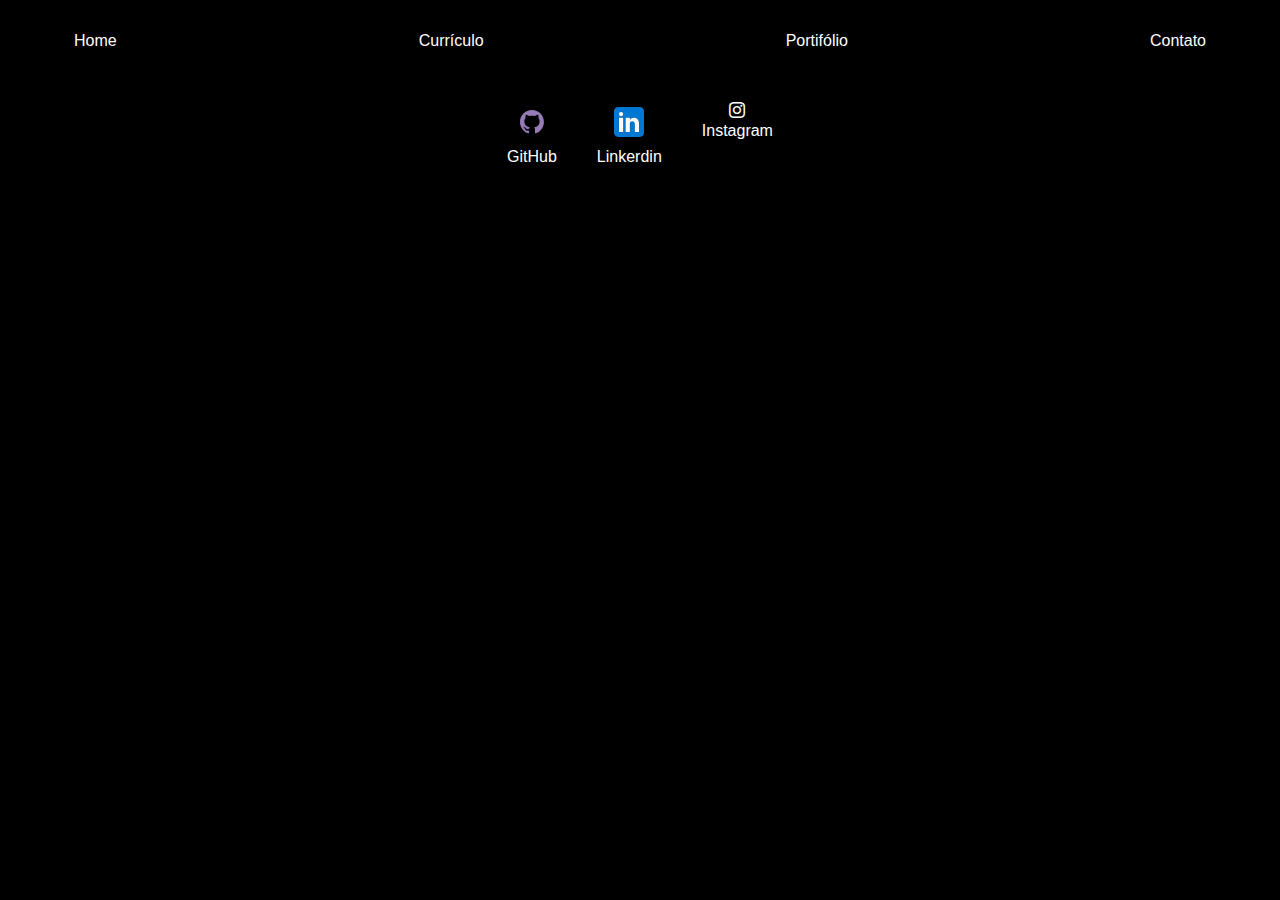
==== contact.html @ 47fc7af9 "Update" ====
<!DOCTYPE html>
<html lang="en">
<head>
    <meta charset="UTF-8">
    <meta name="viewport" content="width=device-width, initial-scale=1.0">
    <title>Document</title>
    <link rel="stylesheet" href="index.css">
    <link rel="stylesheet" href="https://cdn.jsdelivr.net/npm/bootstrap-icons@1.11.3/font/bootstrap-icons.min.css">
</head>
<body>
    <div class="container">
        <nav>
            <ul>
                <li>
                    <a href="index.html">Home</a>
                </li>
                <li>
                    <a href="curriculo.html">Currículo</a>
                </li>
                <li>
                    <a href="project.html">Portifólio</a>
                </li>
                <li>
                    <a href="contact.html">Contato</a>
                </li> 
            </ul>
        </nav>
    </div>
    <footer>
        <a href="https://github.com/luca5lima" target="_blank" rel="noopener noreferrer">
            <img src="./Imgens/github.svg">
            <p>GitHub</p>
        </a>
        <a href="https://br.linkedin.com/in/lucas-l-7a3368122" target="_blank" rel="noopener noreferrer">
            <img src="./Imgens/linkedin.svg">
            <p>Linkerdin</p>
        </a>
        <a href="https://github.com/luca5lima" target="_blank" rel="noopener noreferrer">
            <i class="bi bi-instagram"></i>
            <p>Instagram</p>
        </a>

    </footer>

</body>
</html>
---- index.css ----
*{
    box-sizing: border-box;
    /* margin: 0;
    padding: 0; */
}

body {
    color:white;
    background-color:black;
    font-family: Arial, Helvetica, sans-serif;
}

ul {
    display: flex;
    justify-content: space-between;
    list-style: none;
    align-items: center;
    padding: 16px;
}

a {
    color: white;
    text-decoration:none;
}

header img {
    width: 150px;
    height: 150px;
    border-radius: 50%;
    border: 5px solid #5BBE42;
}

.center {
    text-align: center;
}

h1 {
    color: #5BBE42;
}

footer img {
    width: 40px;
    height: 40px;
}

footer {
    display: flex;
    justify-content: center;
}

footer a {
    margin: 20px;
    text-align: center;
}

footer p {
    margin-top: 2px;
}

.container {
    padding: 0px 50px;
}

nav a:hover {
    color: #5BBE42;
}

.curriculo h2{
    color: #5BBE42;
    border-bottom: 1px solid #ccc;
    padding-bottom: 10px;
    margin-bottom: 10px;
}


.curriculo ul {
    list-style-type: none;
    padding: 0;
}
  
.curriculo ul li {
    margin-bottom: 5px;
    display: inline-block;
    padding: 0 2px;
}
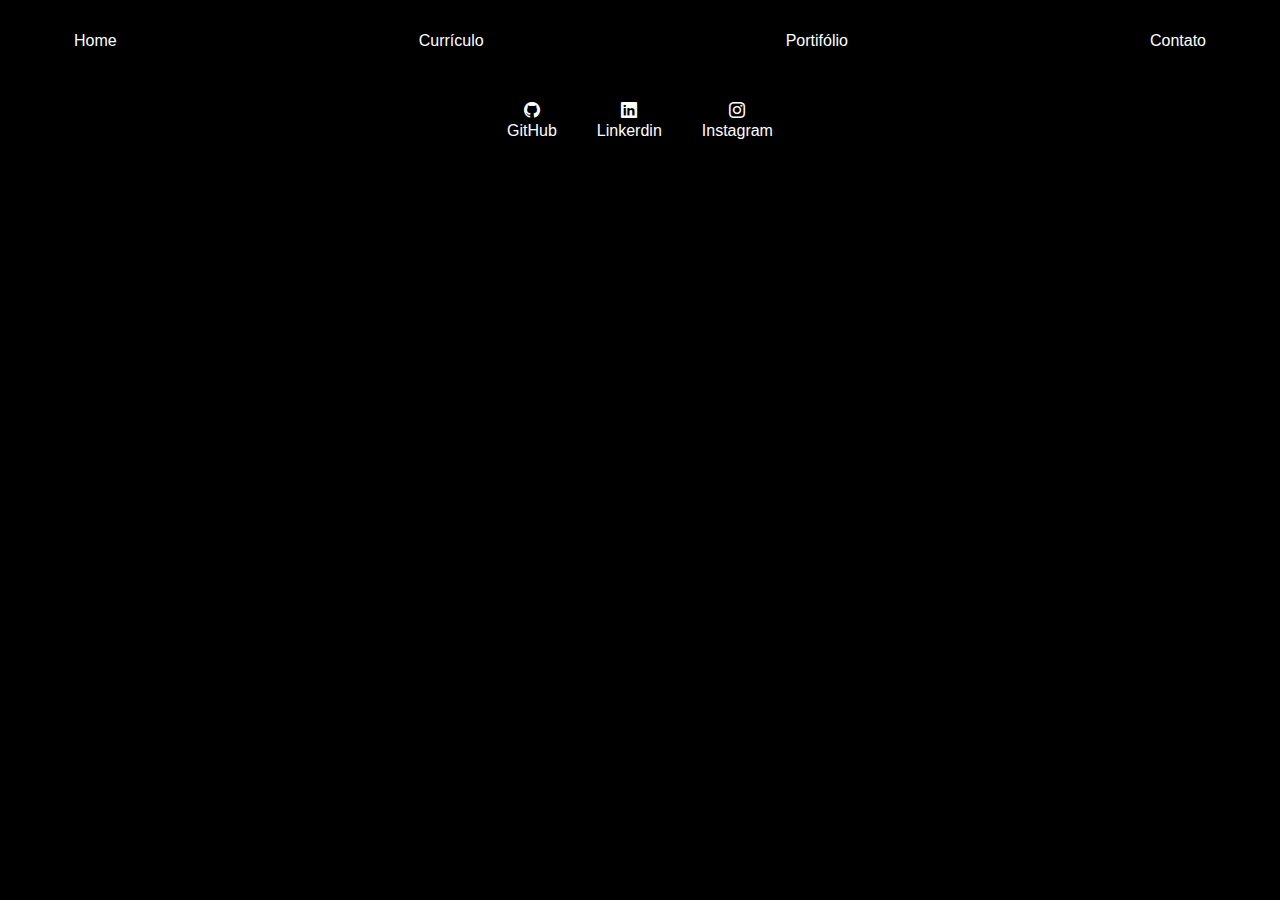
==== commit 6e9cb853: "Atualização" ====
--- a/contact.html
+++ b/contact.html
@@ -3,7 +3,7 @@
 <head>
     <meta charset="UTF-8">
     <meta name="viewport" content="width=device-width, initial-scale=1.0">
-    <title>Document</title>
+    <title>Contato</title>
     <link rel="stylesheet" href="index.css">
     <link rel="stylesheet" href="https://cdn.jsdelivr.net/npm/bootstrap-icons@1.11.3/font/bootstrap-icons.min.css">
 </head>
@@ -26,21 +26,19 @@
             </ul>
         </nav>
     </div>
-    <footer>
+    <div class="contato">
         <a href="https://github.com/luca5lima" target="_blank" rel="noopener noreferrer">
-            <img src="./Imgens/github.svg">
+            <i class="bi bi-github"></i>
             <p>GitHub</p>
         </a>
         <a href="https://br.linkedin.com/in/lucas-l-7a3368122" target="_blank" rel="noopener noreferrer">
-            <img src="./Imgens/linkedin.svg">
+            <i class="bi bi-linkedin"></i>
             <p>Linkerdin</p>
         </a>
         <a href="https://github.com/luca5lima" target="_blank" rel="noopener noreferrer">
             <i class="bi bi-instagram"></i>
             <p>Instagram</p>
         </a>
-
-    </footer>
-
+    </div>
 </body>
 </html>--- a/index.css
+++ b/index.css
@@ -23,9 +23,16 @@
     text-decoration:none;
 }
 
-header img {
-    width: 150px;
-    height: 150px;
+section.home .flex{
+    align-items: center;
+    justify-content: center;
+    gap: 90px;
+}
+
+
+section img {
+    width: 300px;
+    height: 300px;
     border-radius: 50%;
     border: 5px solid #5BBE42;
 }
@@ -38,22 +45,22 @@
     color: #5BBE42;
 }
 
-footer img {
+.contato img {
     width: 40px;
     height: 40px;
 }
 
-footer {
+.contato {
     display: flex;
     justify-content: center;
 }
 
-footer a {
+.contato a {
     margin: 20px;
     text-align: center;
 }
 
-footer p {
+.contato p {
     margin-top: 2px;
 }
 
@@ -83,3 +90,13 @@
     display: inline-block;
     padding: 0 2px;
 }
+
+.flex{
+    align-items: center;
+    display: flex;
+    gap: 90px;
+}
+
+.contato a:hover {
+    color: #5BBE42;
+}
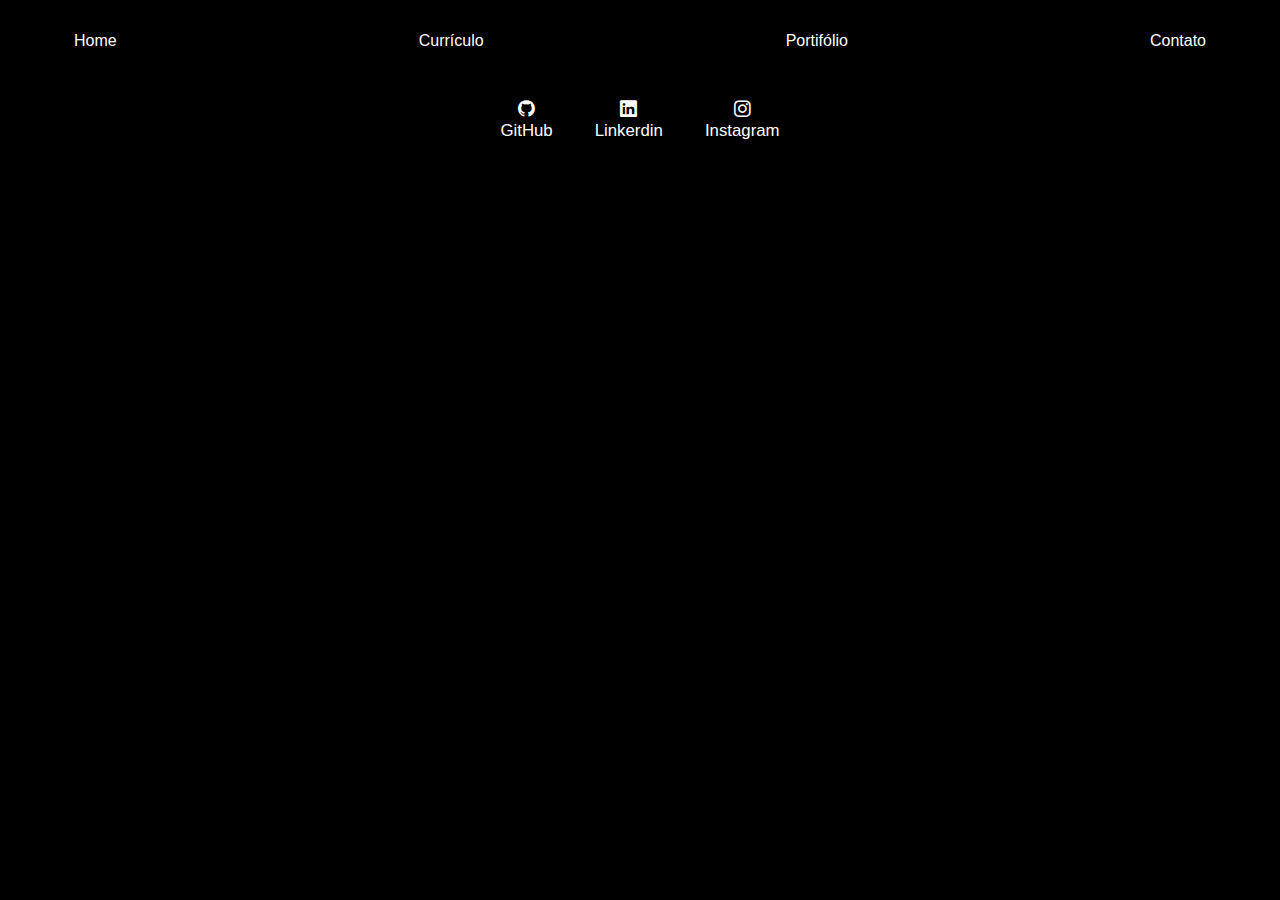
==== commit 19fdd4a9: "Atualização" ====
--- a/contact.html
+++ b/contact.html
@@ -1,5 +1,5 @@
 <!DOCTYPE html>
-<html lang="en">
+<html lang="pt-br">
 <head>
     <meta charset="UTF-8">
     <meta name="viewport" content="width=device-width, initial-scale=1.0">
--- a/index.css
+++ b/index.css
@@ -53,6 +53,8 @@
 .contato {
     display: flex;
     justify-content: center;
+    transform: scale(1.05);
+
 }
 
 .contato a {
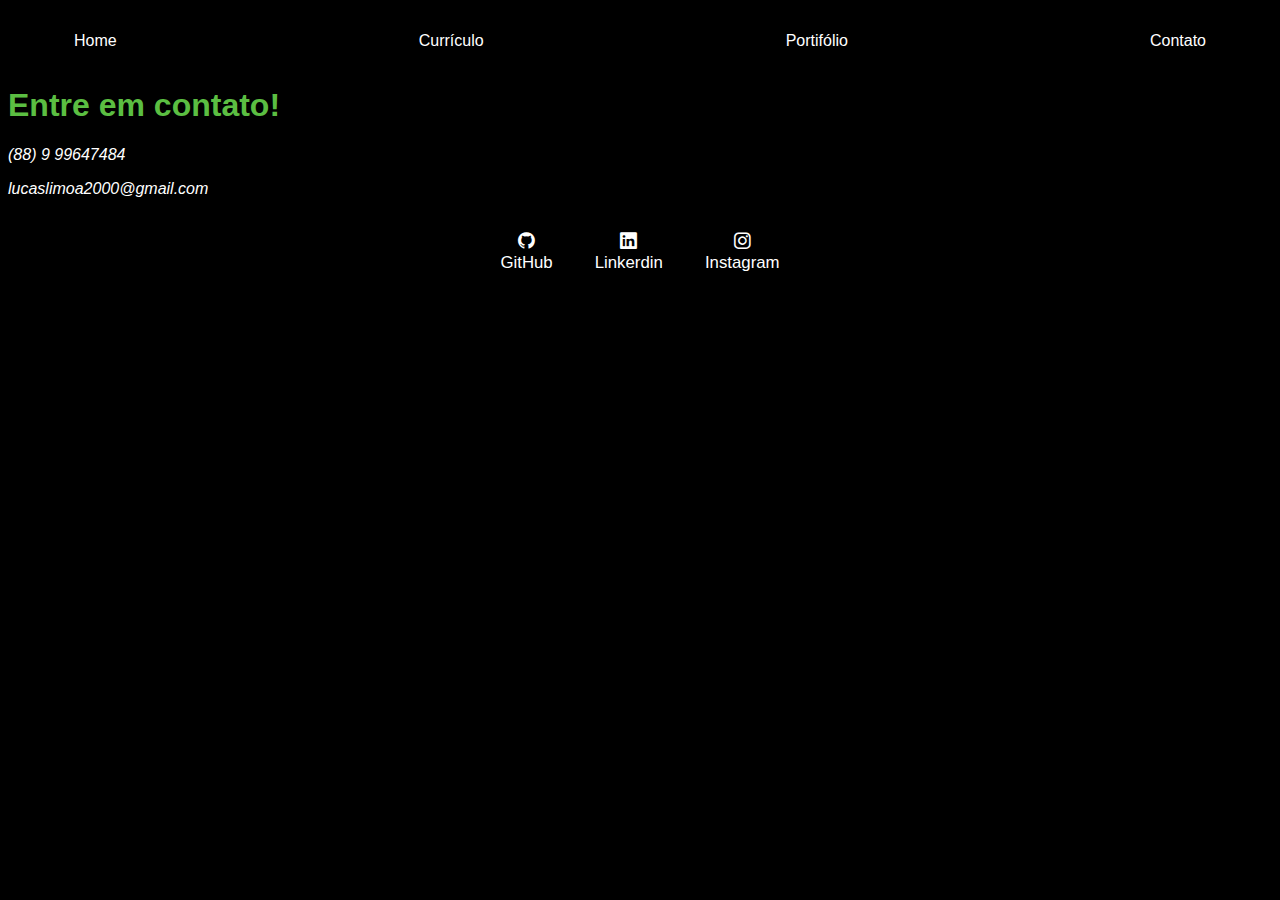
==== commit 687e4a6d: "Atualização do Projeto" ====
--- a/contact.html
+++ b/contact.html
@@ -6,6 +6,7 @@
     <title>Contato</title>
     <link rel="stylesheet" href="index.css">
     <link rel="stylesheet" href="https://cdn.jsdelivr.net/npm/bootstrap-icons@1.11.3/font/bootstrap-icons.min.css">
+    <link rel="stylesheet" href="responsivo.css">
 </head>
 <body>
     <div class="container">
@@ -26,7 +27,17 @@
             </ul>
         </nav>
     </div>
+    <div>
+        <h1>Entre em contato!</h1>
+        <i class="fa-solid fa-phone">
+            <p>(88) 9 99647484</p>
+        </i>
+        <i class="fa-solid fa-envelope">
+            <p>lucaslimoa2000@gmail.com</p>
+        </i>
+    </div>
     <div class="contato">
+
         <a href="https://github.com/luca5lima" target="_blank" rel="noopener noreferrer">
             <i class="bi bi-github"></i>
             <p>GitHub</p>
@@ -40,5 +51,6 @@
             <p>Instagram</p>
         </a>
     </div>
+
 </body>
 </html>--- a/index.css
+++ b/index.css
@@ -30,7 +30,7 @@
 }
 
 
-section img {
+.foto {
     width: 300px;
     height: 300px;
     border-radius: 50%;
@@ -93,12 +93,102 @@
     padding: 0 2px;
 }
 
-.flex{
-    align-items: center;
-    display: flex;
-    gap: 90px;
+.home{
+	display: flex;
+	min-height: calc(100vh - 125px);
+	align-items: center;
+	gap: 50px;
+	justify-content: space-between;
 }
 
 .contato a:hover {
     color: #5BBE42;
 }
+
+.projetos {
+	padding: 70px 0 70px;
+}
+
+.projetos .titulo {
+    color: #5BBE42;
+	text-align: center;
+	padding: 60px 0;
+	font-size: 45px;
+	font-weight: 500;
+	text-transform: uppercase;
+}
+
+.projetos .container-projetos {
+	display: flex;
+	gap: 20px;
+	flex-wrap: wrap;
+	margin-bottom: 20px;
+	justify-content: center;
+}
+
+.projetos .projeto {
+	max-width: 260px;
+	max-height: 500px;
+	position: relative;
+	display: none;
+}
+
+.projetos .projeto.ativo {
+	display: block;
+}
+
+.projetos .projeto img {
+	height: 100%;
+}
+
+.projetos .projeto h3 {
+	background-color: #040203;
+	width: 100%;
+	padding-left: 20px;
+	padding-bottom: 10px;
+	padding-top: 10px;
+	position: absolute;
+	bottom: 0;
+}
+
+.projetos .projeto .informacoes-projeto {
+	background-color: #040203;
+	position: absolute;
+	top: 0;
+	width: 100%;
+	height: 100%;
+	font-weight: 600;
+	opacity: 0;
+	transition: 0.3s;
+	padding: 20px;
+}
+
+.projetos .container-projetos .projeto:hover .informacoes-projeto {
+	opacity: 0.7;
+	background-color: #000;
+}
+
+.projetos .btn-mostrar-projetos {
+	background: none;
+	border: 1px solid #fff;
+	border-radius: 15px;
+	color: #fff;
+	width: 180px;
+	padding: 20px;
+	font-size: 18px;
+	font-weight: 600;
+	margin: 0 auto;
+	display: flex;
+	justify-content: center;
+	align-items: center;
+	cursor: pointer;
+}
+
+.projetos .btn-mostrar-projetos:hover {
+	background-color: #5BBE42;
+	transition: 0.3s;
+}
+
+.projetos .btn-mostrar-projetos.remover {
+	display: none;
+}
--- a/responsivo.css
+++ b/responsivo.css
@@ -0,0 +1,41 @@
+@media(max-width: 1280px) {
+    
+    .cabecalho {
+        padding: 30px;
+    }
+
+    .home {
+        flex-direction: column;
+        align-items: center;
+        margin: 50px 0;
+        gap: 30px;
+    }
+
+    .home .informacoes {
+        max-width: 100%;
+        text-align: center;
+        align-items: center;
+    }
+
+    .projetos .container-projetos {
+        padding: 0 30px;
+    }
+}
+
+@media(max-width: 425px) {
+    .home .informacoes h1 {
+        font-size: 30px;
+    }
+
+    .home .informacoes p {
+        font-size: 16px;
+    }
+
+    .home .container-foto img {
+        max-width: 320px;
+    }
+
+    .projetos {
+        padding: 30px;
+    }
+}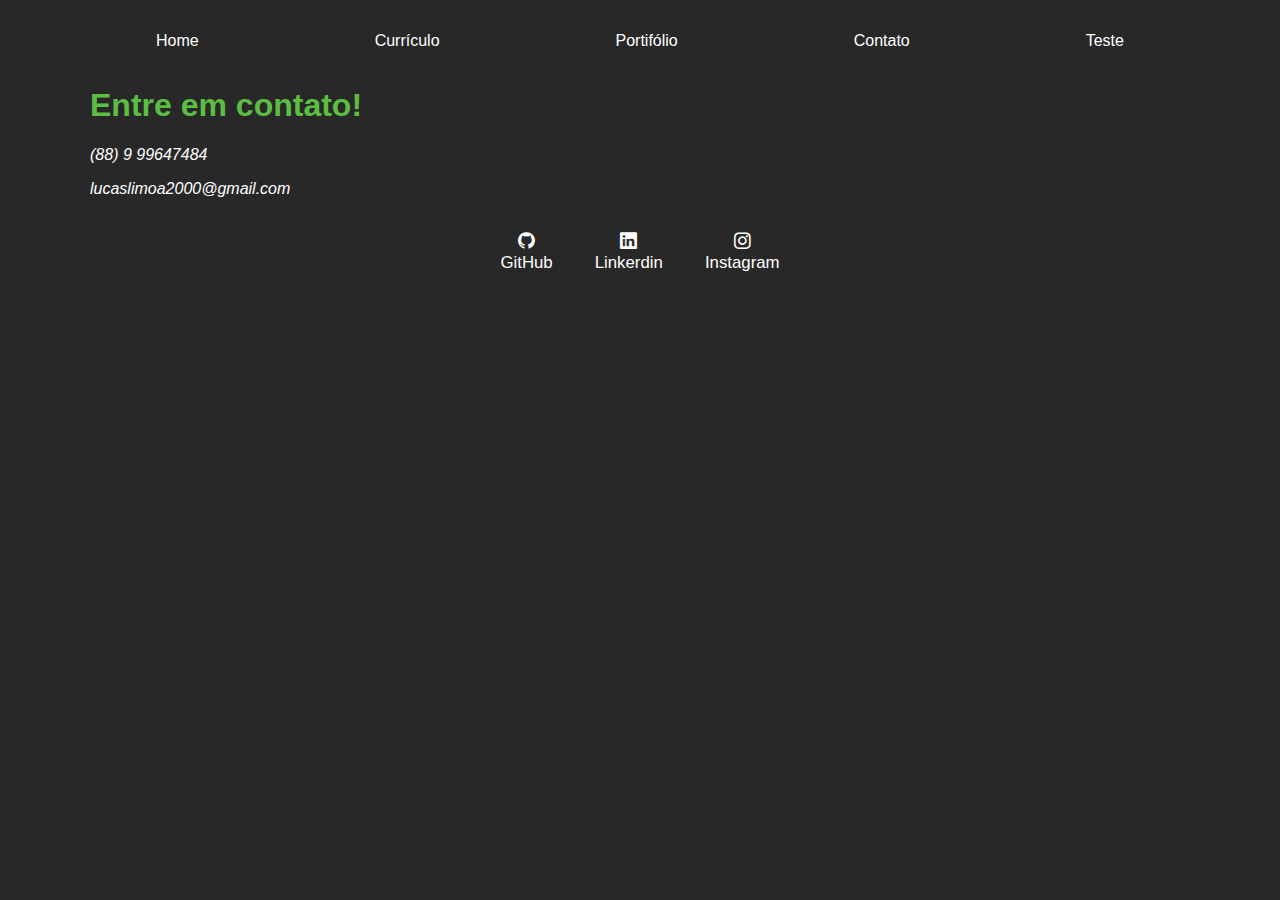
==== commit 8d33046b: "teste" ====
--- a/contact.html
+++ b/contact.html
@@ -23,7 +23,10 @@
                 </li>
                 <li>
                     <a href="contact.html">Contato</a>
-                </li> 
+                </li>
+                <li>
+                    <a href="teste.html">Teste</a>
+                </li>  
             </ul>
         </nav>
     </div>
--- a/index.css
+++ b/index.css
@@ -5,9 +5,11 @@
 }
 
 body {
-    color:white;
-    background-color:black;
-    font-family: Arial, Helvetica, sans-serif;
+    color: #fff;
+    background-color: #282828;
+    font-family: "Poppins", sans-serif;
+	margin: 0 auto;
+	max-width: 1100px;
 }
 
 ul {
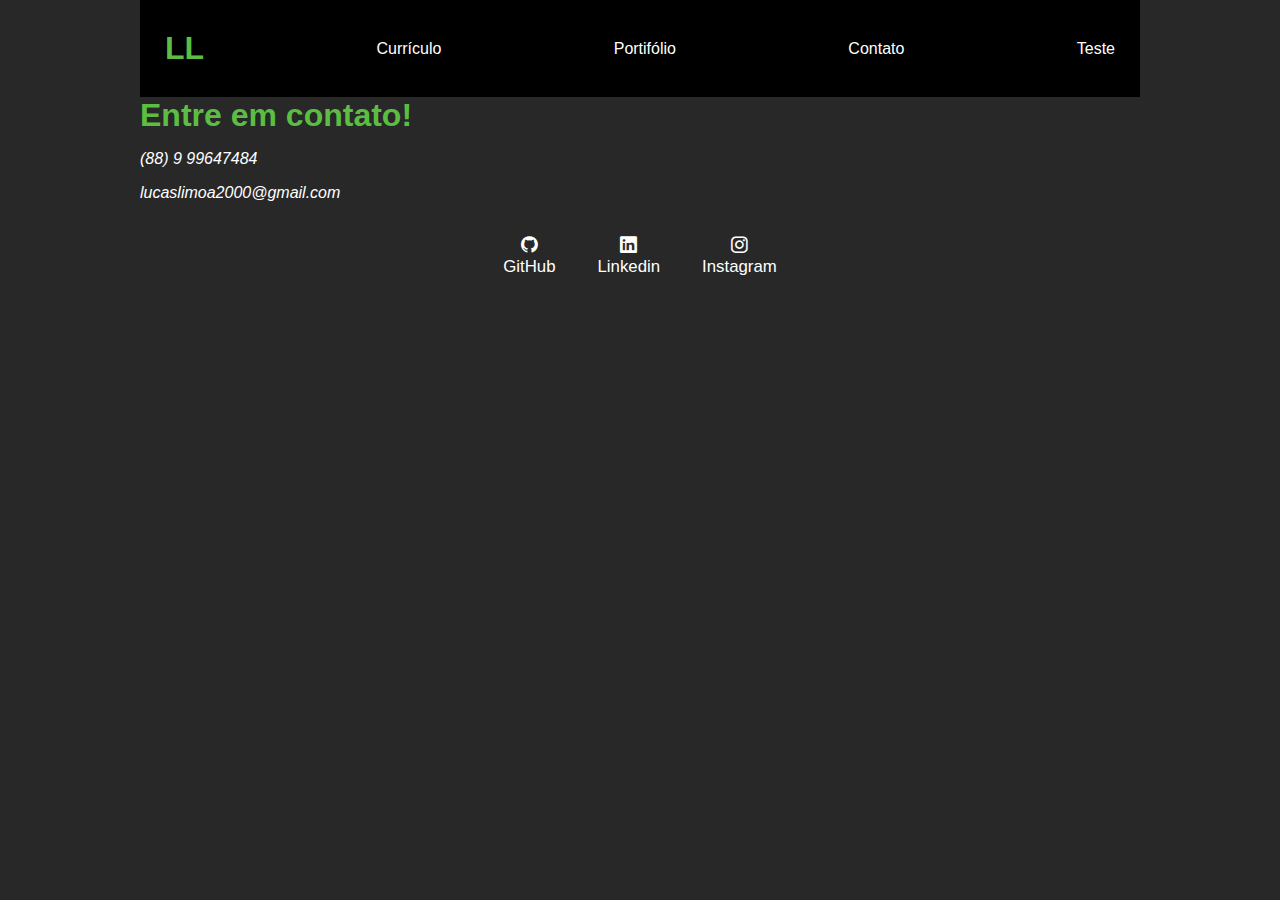
==== commit cef13c15: "." ====
--- a/contact.html
+++ b/contact.html
@@ -12,9 +12,9 @@
     <div class="container">
         <nav>
             <ul>
-                <li>
-                    <a href="index.html">Home</a>
-                </li>
+                <a href="index.html">
+                    <h1>LL</h1>
+                </a>
                 <li>
                     <a href="curriculo.html">Currículo</a>
                 </li>
@@ -26,34 +26,33 @@
                 </li>
                 <li>
                     <a href="teste.html">Teste</a>
-                </li>  
+                </li>
             </ul>
         </nav>
+        <div>
+            <h1>Entre em contato!</h1>
+            <i class="fa-solid fa-phone">
+                <p>(88) 9 99647484</p>
+            </i>
+            <i class="fa-solid fa-envelope">
+                <p>lucaslimoa2000@gmail.com</p>
+            </i>
+        </div>
+        <div class="contato">
+            <a href="https://github.com/luca5lima" target="_blank" rel="noopener noreferrer">
+                <i class="bi bi-github"></i>
+                <p>GitHub</p>
+            </a>
+            <a href="https://www.linkedin.com/in/lucas-lima-c/" target="_blank" rel="noopener noreferrer">
+                <i class="bi bi-linkedin"></i>
+                <p>Linkedin</p>
+            </a>
+            <a href="https://github.com/luca5lima" target="_blank" rel="noopener noreferrer">
+                <i class="bi bi-instagram"></i>
+                <p>Instagram</p>
+            </a>
+        </div>
+        
     </div>
-    <div>
-        <h1>Entre em contato!</h1>
-        <i class="fa-solid fa-phone">
-            <p>(88) 9 99647484</p>
-        </i>
-        <i class="fa-solid fa-envelope">
-            <p>lucaslimoa2000@gmail.com</p>
-        </i>
-    </div>
-    <div class="contato">
-
-        <a href="https://github.com/luca5lima" target="_blank" rel="noopener noreferrer">
-            <i class="bi bi-github"></i>
-            <p>GitHub</p>
-        </a>
-        <a href="https://br.linkedin.com/in/lucas-l-7a3368122" target="_blank" rel="noopener noreferrer">
-            <i class="bi bi-linkedin"></i>
-            <p>Linkerdin</p>
-        </a>
-        <a href="https://github.com/luca5lima" target="_blank" rel="noopener noreferrer">
-            <i class="bi bi-instagram"></i>
-            <p>Instagram</p>
-        </a>
-    </div>
-
 </body>
 </html>--- a/index.css
+++ b/index.css
@@ -12,12 +12,20 @@
 	max-width: 1100px;
 }
 
+h1 {
+	margin: 0;
+	font-size: 32px;
+	color: #5BBE42;
+}
+
 ul {
-    display: flex;
-    justify-content: space-between;
-    list-style: none;
-    align-items: center;
-    padding: 16px;
+	margin: 0;
+	background-color: black;
+	display: flex;
+	justify-content: space-between;
+	list-style: none;
+	align-items: center;
+    padding: 30px 25px;
 }
 
 a {
@@ -31,7 +39,6 @@
     gap: 90px;
 }
 
-
 .foto {
     width: 300px;
     height: 300px;
@@ -41,10 +48,6 @@
 
 .center {
     text-align: center;
-}
-
-h1 {
-    color: #5BBE42;
 }
 
 .contato img {
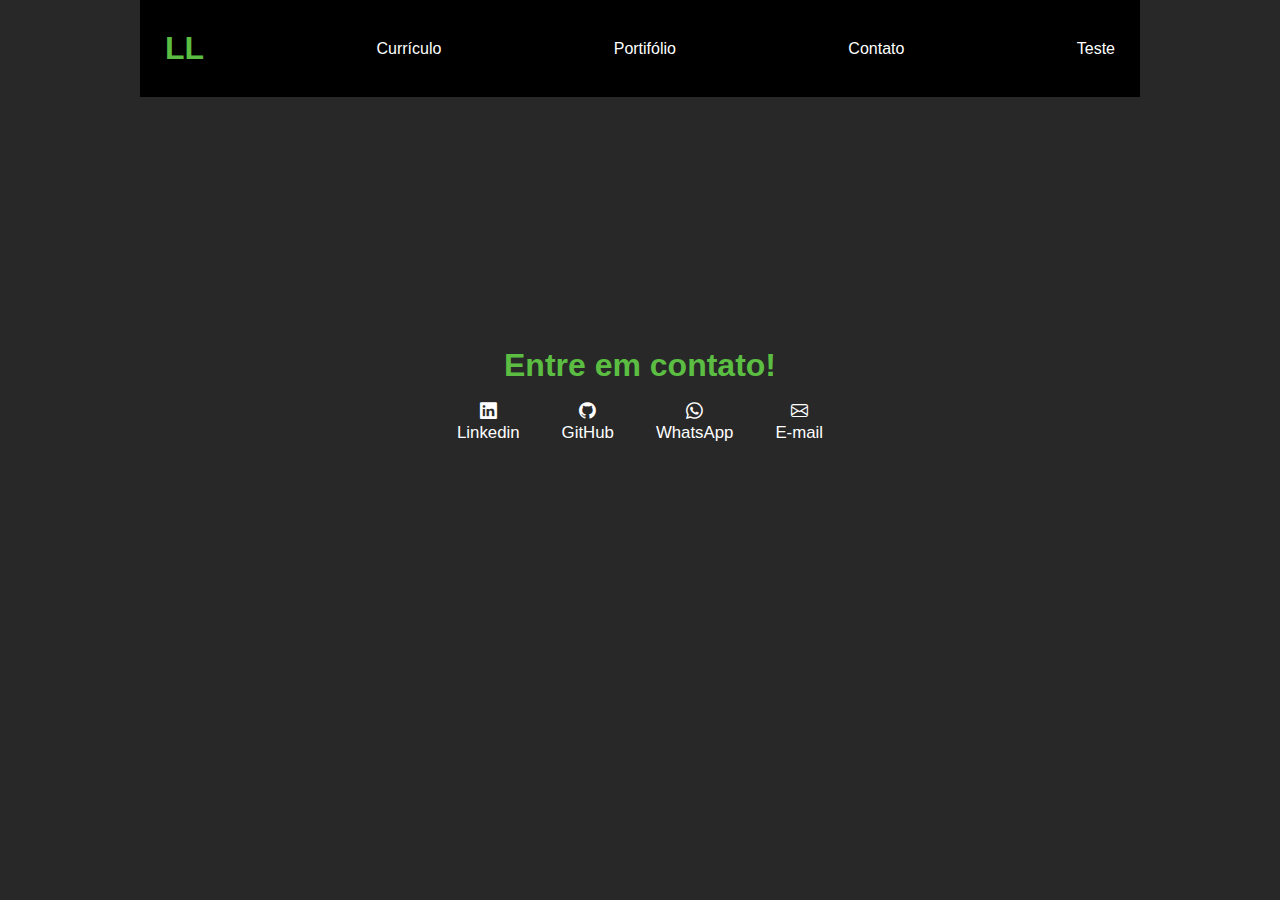
==== commit 992e62c7: "." ====
--- a/contact.html
+++ b/contact.html
@@ -5,8 +5,8 @@
     <meta name="viewport" content="width=device-width, initial-scale=1.0">
     <title>Contato</title>
     <link rel="stylesheet" href="index.css">
+    <link rel="stylesheet" href="responsivo.css">
     <link rel="stylesheet" href="https://cdn.jsdelivr.net/npm/bootstrap-icons@1.11.3/font/bootstrap-icons.min.css">
-    <link rel="stylesheet" href="responsivo.css">
 </head>
 <body>
     <div class="container">
@@ -29,30 +29,28 @@
                 </li>
             </ul>
         </nav>
-        <div>
-            <h1>Entre em contato!</h1>
-            <i class="fa-solid fa-phone">
-                <p>(88) 9 99647484</p>
-            </i>
-            <i class="fa-solid fa-envelope">
-                <p>lucaslimoa2000@gmail.com</p>
-            </i>
-        </div>
-        <div class="contato">
-            <a href="https://github.com/luca5lima" target="_blank" rel="noopener noreferrer">
-                <i class="bi bi-github"></i>
-                <p>GitHub</p>
-            </a>
-            <a href="https://www.linkedin.com/in/lucas-lima-c/" target="_blank" rel="noopener noreferrer">
-                <i class="bi bi-linkedin"></i>
-                <p>Linkedin</p>
-            </a>
-            <a href="https://github.com/luca5lima" target="_blank" rel="noopener noreferrer">
-                <i class="bi bi-instagram"></i>
-                <p>Instagram</p>
-            </a>
-        </div>
-        
+        <seletion>
+            <h1 class="center">Entre em contato!</h1>
+            <div class="contato">
+                <a href="https://www.linkedin.com/in/lucas-lima-c/" target="_blank" rel="noopener noreferrer">
+                    <i class="bi bi-linkedin"></i>
+                    <p>Linkedin</p>
+                </a>
+                <a href="https://github.com/luca5lima" target="_blank" rel="noopener noreferrer">
+                    <i class="bi bi-github"></i>
+                    <p>GitHub</p>
+                </a>
+                <a href="https://wa.me/5588999647484" target="_blank" title="Enviar Mensagem no WhatsApp">
+                    <i class="bi bi-whatsapp"></i>
+                    <p>WhatsApp</p>
+                </a>
+                <a href="https://lucaslimoa2000@gmail.com" target="_blank" title="Enviar E-mail">
+                    <i class="bi bi-envelope"></i>
+                    <p>E-mail</p>
+                </a>
+
+            </div>
+        </seletion>
     </div>
 </body>
 </html>--- a/index.css
+++ b/index.css
@@ -1,22 +1,22 @@
 *{
-    box-sizing: border-box;
+	box-sizing: border-box;
     /* margin: 0;
     padding: 0; */
-}
+}	
 
 body {
-    color: #fff;
+	color: #fff;
     background-color: #282828;
     font-family: "Poppins", sans-serif;
 	margin: 0 auto;
 	max-width: 1100px;
-}
+}	
 
 h1 {
 	margin: 0;
 	font-size: 32px;
 	color: #5BBE42;
-}
+}	
 
 ul {
 	margin: 0;
@@ -26,17 +26,21 @@
 	list-style: none;
 	align-items: center;
     padding: 30px 25px;
-}
+}	
 
 a {
-    color: white;
+	color: white;
     text-decoration:none;
-}
+}	
 
 section.home .flex{
-    align-items: center;
+	align-items: center;
     justify-content: center;
     gap: 90px;
+}	
+
+.container {
+	padding: 0px 50px;
 }
 
 .foto {
@@ -44,39 +48,32 @@
     height: 300px;
     border-radius: 50%;
     border: 5px solid #5BBE42;
-}
+}	
 
 .center {
     text-align: center;
-}
-
-.contato img {
-    width: 40px;
-    height: 40px;
-}
+	margin-top: 25%;
+}	
 
 .contato {
     display: flex;
     justify-content: center;
     transform: scale(1.05);
 
-}
+}	
 
 .contato a {
     margin: 20px;
     text-align: center;
-}
+}	
 
 .contato p {
     margin-top: 2px;
-}
+}	
 
-.container {
-    padding: 0px 50px;
-}
-
-nav a:hover {
+a:hover {
     color: #5BBE42;
+	transform: scale(1.1);
 }
 
 .curriculo h2{
@@ -85,7 +82,6 @@
     padding-bottom: 10px;
     margin-bottom: 10px;
 }
-
 
 .curriculo ul {
     list-style-type: none;
@@ -104,10 +100,6 @@
 	align-items: center;
 	gap: 50px;
 	justify-content: space-between;
-}
-
-.contato a:hover {
-    color: #5BBE42;
 }
 
 .projetos {
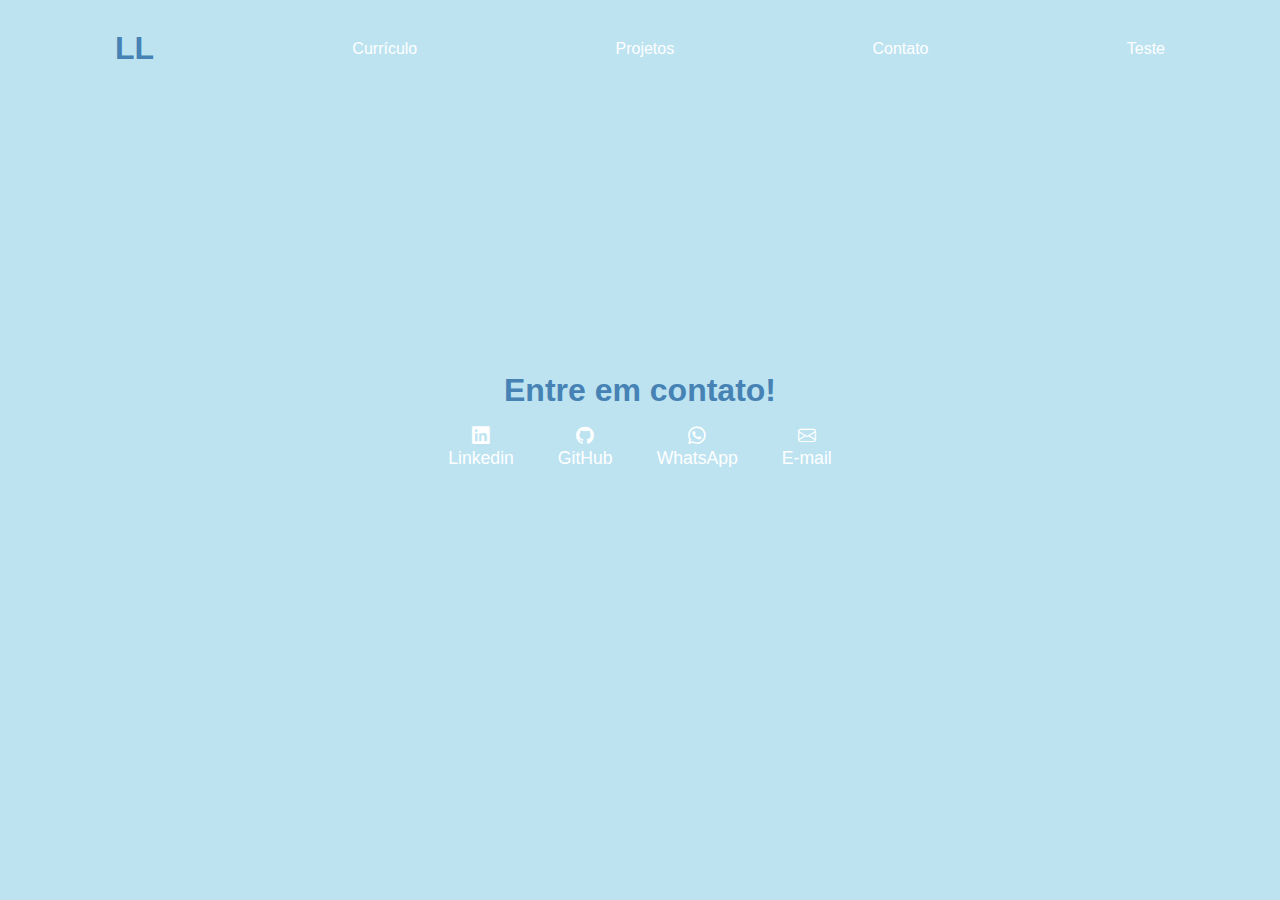
==== commit 2417f4cb: "css color" ====
--- a/contact.html
+++ b/contact.html
@@ -19,7 +19,7 @@
                     <a href="curriculo.html">Currículo</a>
                 </li>
                 <li>
-                    <a href="project.html">Portifólio</a>
+                    <a href="project.html">Projetos</a>
                 </li>
                 <li>
                     <a href="contact.html">Contato</a>
--- a/index.css
+++ b/index.css
@@ -6,21 +6,20 @@
 
 body {
 	color: #fff;
-    background-color: #282828;
+    background-color: #bde3f1;
     font-family: "Poppins", sans-serif;
 	margin: 0 auto;
-	max-width: 1100px;
+	max-width: 1200px;
 }	
 
 h1 {
 	margin: 0;
 	font-size: 32px;
-	color: #5BBE42;
+    color: #4682B4;
 }	
 
 ul {
 	margin: 0;
-	background-color: black;
 	display: flex;
 	justify-content: space-between;
 	list-style: none;
@@ -47,7 +46,8 @@
     width: 300px;
     height: 300px;
     border-radius: 50%;
-    border: 5px solid #5BBE42;
+    border: 5px solid #4682B4;
+	;
 }	
 
 .center {
@@ -58,8 +58,7 @@
 .contato {
     display: flex;
     justify-content: center;
-    transform: scale(1.05);
-
+    transform: scale(1.1);
 }	
 
 .contato a {
@@ -72,12 +71,12 @@
 }	
 
 a:hover {
-    color: #5BBE42;
+    color: #4682B4;
 	transform: scale(1.1);
 }
 
 .curriculo h2{
-    color: #5BBE42;
+    color: #4682B4;
     border-bottom: 1px solid #ccc;
     padding-bottom: 10px;
     margin-bottom: 10px;
@@ -107,7 +106,7 @@
 }
 
 .projetos .titulo {
-    color: #5BBE42;
+    color: #4682B4;
 	text-align: center;
 	padding: 60px 0;
 	font-size: 45px;
@@ -182,7 +181,7 @@
 }
 
 .projetos .btn-mostrar-projetos:hover {
-	background-color: #5BBE42;
+	background-color: #4682B4;
 	transition: 0.3s;
 }
 
